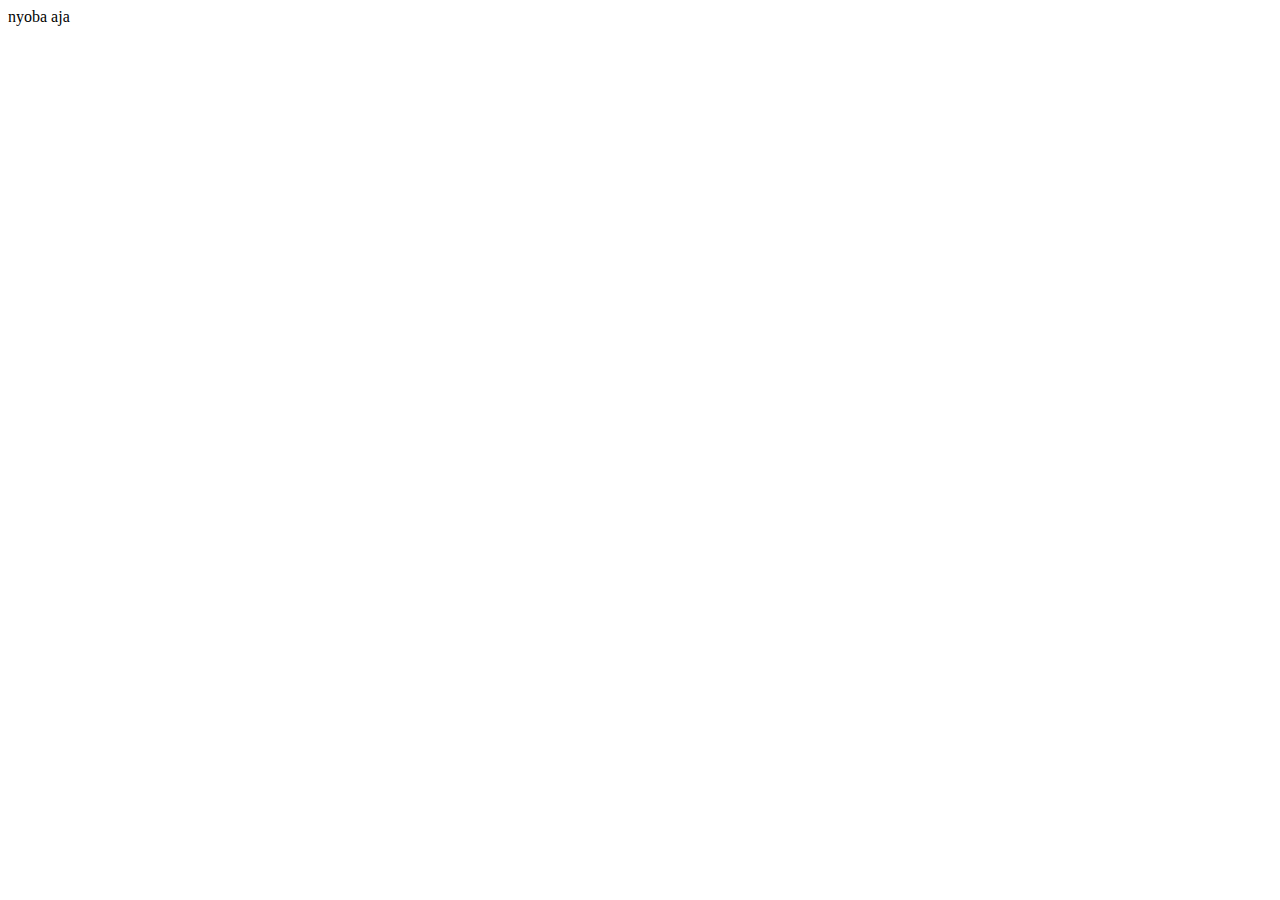
==== coba.html @ a594758d "nambah html" ====
<!DOCTYPE html>
<html lang="en">
<head>
    <meta charset="UTF-8">
    <meta name="viewport" content="width=device-width, initial-scale=1.0">
    <title>git hub</title>
</head>
<body>
    nyoba aja
</body>
</html>
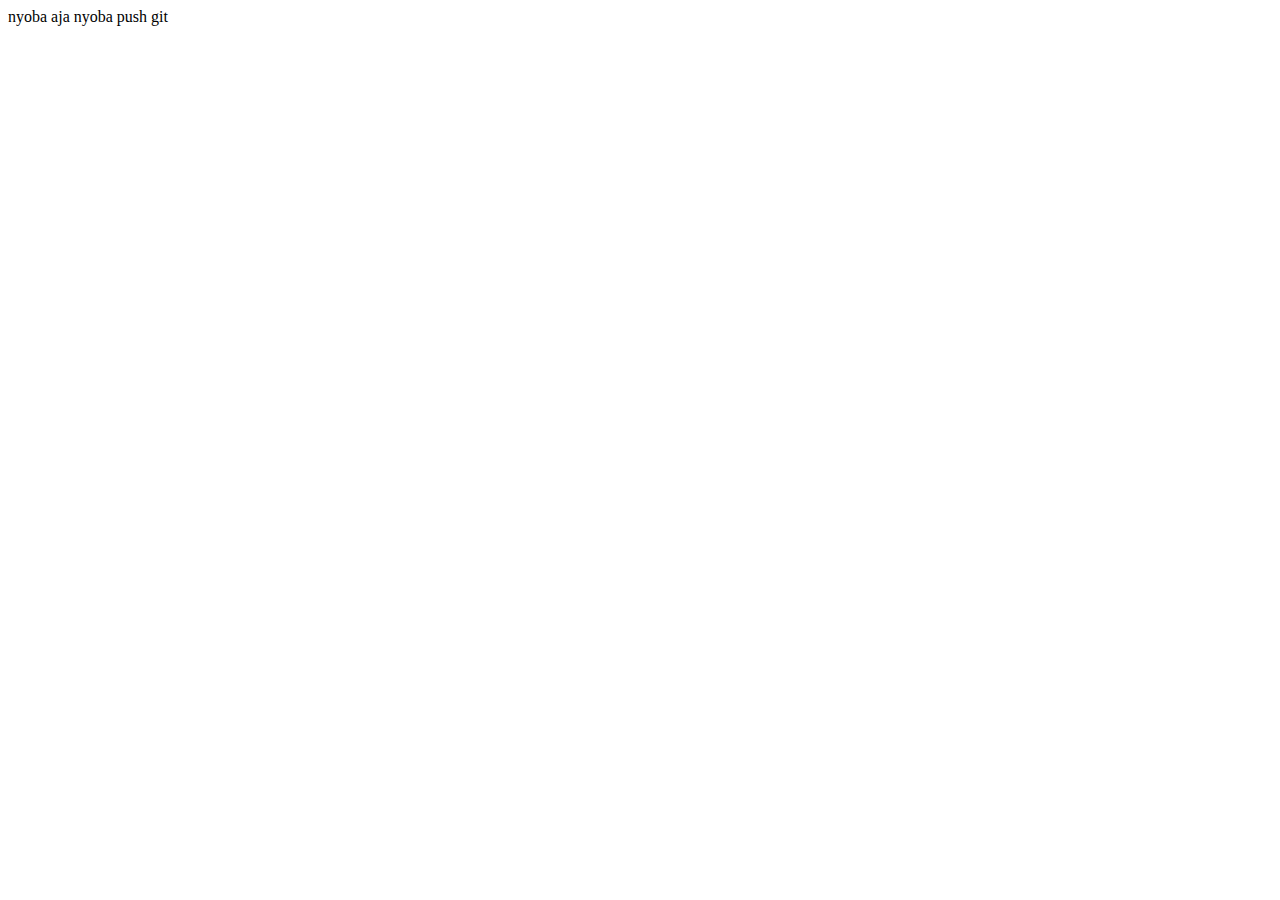
==== commit eed2986b: "Update coba.html" ====
--- a/coba.html
+++ b/coba.html
@@ -7,5 +7,6 @@
 </head>
 <body>
     nyoba aja
+    nyoba push git
 </body>
-</html>+</html>
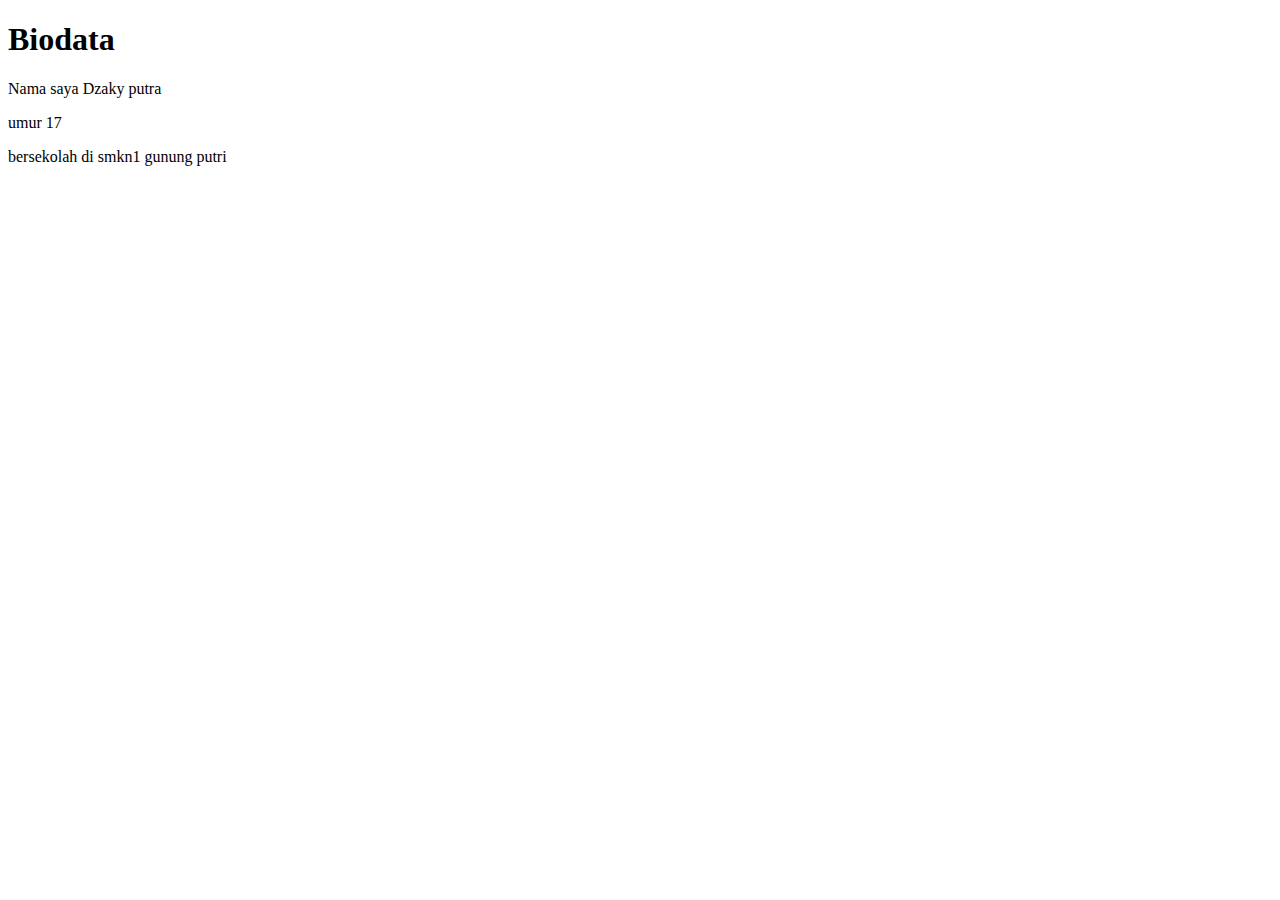
==== commit 4a4830fa: "ubah isinya" ====
--- a/coba.html
+++ b/coba.html
@@ -6,7 +6,9 @@
     <title>git hub</title>
 </head>
 <body>
-    nyoba aja
-    nyoba push git
+    <h1>Biodata</h1>
+    <p> Nama saya Dzaky putra</p>
+    <p>umur 17</p>
+    <p>bersekolah di smkn1 gunung putri</p>
 </body>
 </html>
